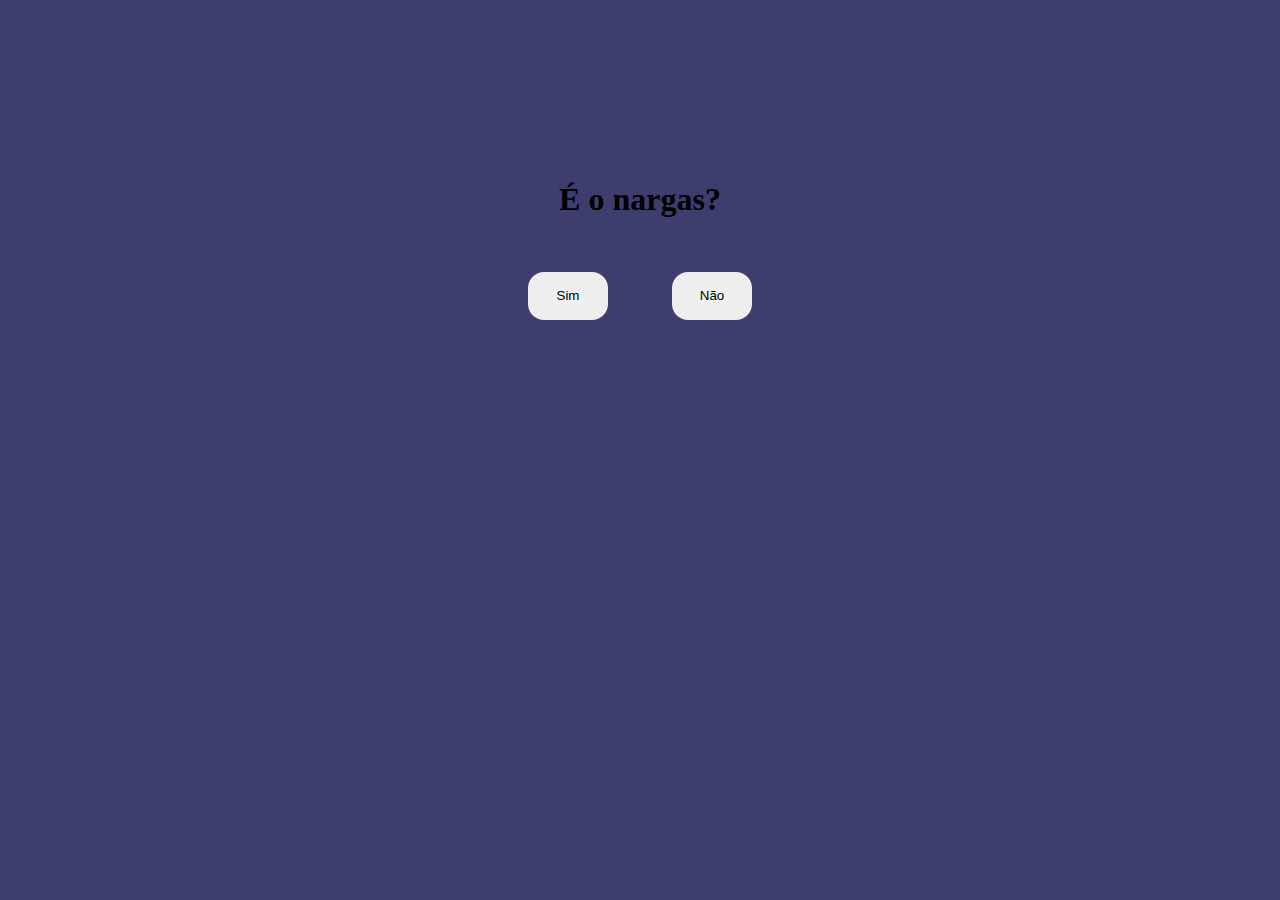
==== index.html @ ba816773 "falta só a imagem do poze com o nargas" ====
<!DOCTYPE html>
<html>
    <head>
        <title>Nargas?</title>
        <meta charset="utf-8">
        <link rel="stylesheet" type="text/css" href="./styles.css">
    </head>
    <body>
        <main>
            <h1>É o nargas?</h1>
        </main>
        <div id="botoes">
            <button onclick="window.location.href='./sim.html'">Sim</button>
            <button onclick="saia()">Não</button>
        </div>
        <div id="nao-nargas">
            <h1>Saia desse site agora!!!</h1>   
        </div>
    </body>
    <script src="./script.js"></script>
</html>
---- styles.css ----
body {
    background-color: rgb(61, 62, 109);
}

main {
    display: flex;
    justify-content: center;
    margin-top: 10rem;
}

#botoes {
    display: flex;
    justify-content: center;
}

button {
    margin: 2rem;
    width: 5rem;
    height: 3rem;
    border-radius: 1rem;
    border: none;
    cursor: pointer;
    transition: 300ms;
}

button:hover {
    background-color: rgb(170, 170, 170);
    box-shadow: -0.5rem 0.5rem 0.5rem;
}

#nao-nargas {
    display: flex;
    justify-content: center;
    display: none;
}

#nao-nargas h1 {
    background-color: red;
    padding: 1rem;
    border-radius: 1rem;
    border: solid rgb(0, 0, 0);
    transition: 300ms;
}

#nao-nargas h1:hover {
    background-color: rgb(105, 1, 1);
    box-shadow: -1rem 1rem 1rem ;
}
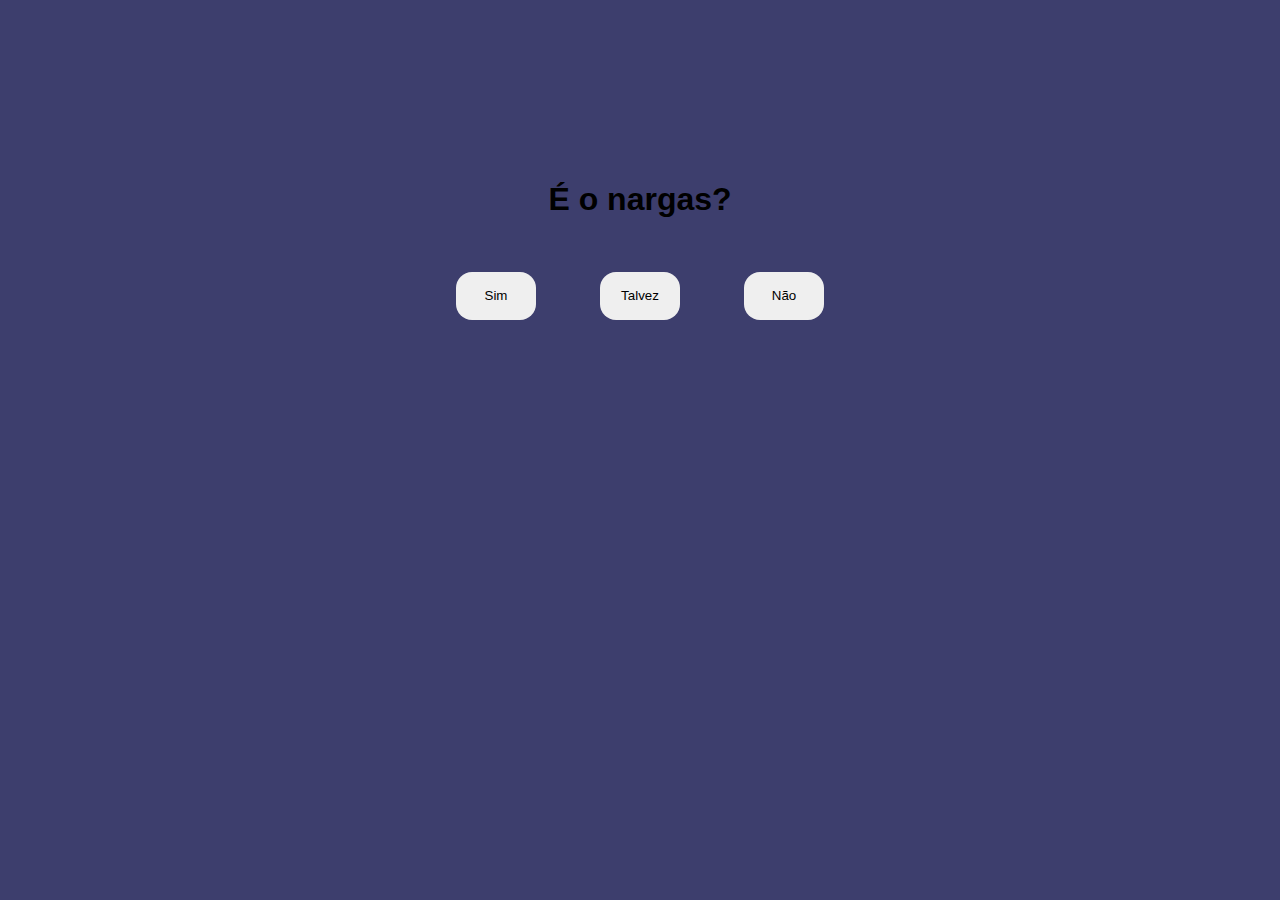
==== commit aa6b50c4: "adicionando buttom talvez" ====
--- a/index.html
+++ b/index.html
@@ -11,11 +11,15 @@
         </main>
         <div id="botoes">
             <button onclick="window.location.href='./sim.html'">Sim</button>
+            <button onclick="talvez()">Talvez</button>
             <button onclick="saia()">Não</button>
         </div>
         <div id="nao-nargas">
-            <h1>Saia desse site agora!!!</h1>   
+            <h1>Saia deste site agora!!!</h1> 
+        </div>
+        <div id="talvez-nargas">
+            <h1>Ainda deve melhorar meu jovem.</h1>
         </div>
     </body>
-    <script src="./script.js"></script>
+    <script src="./script.js"></script> 
 </html>--- a/styles.css
+++ b/styles.css
@@ -1,5 +1,6 @@
 body {
     background-color: rgb(61, 62, 109);
+    font-family: sans-serif;
 }
 
 main {
@@ -42,7 +43,21 @@
     transition: 300ms;
 }
 
-#nao-nargas h1:hover {
-    background-color: rgb(105, 1, 1);
+#talvez-nargas {
+    display: flex;
+    justify-content: center;
+    display: none;
+}
+
+#talvez-nargas h1 {
+    background-color: rgb(1, 255, 213);
+    padding: 1rem;  
+    border-radius: 1rem;
+    border: solid rgb(0, 0, 0);
+    transition: 300ms;
+}
+
+#talvez-nargas h1:hover {
+    background-color: rgb(0, 109, 91);
     box-shadow: -1rem 1rem 1rem ;
 }